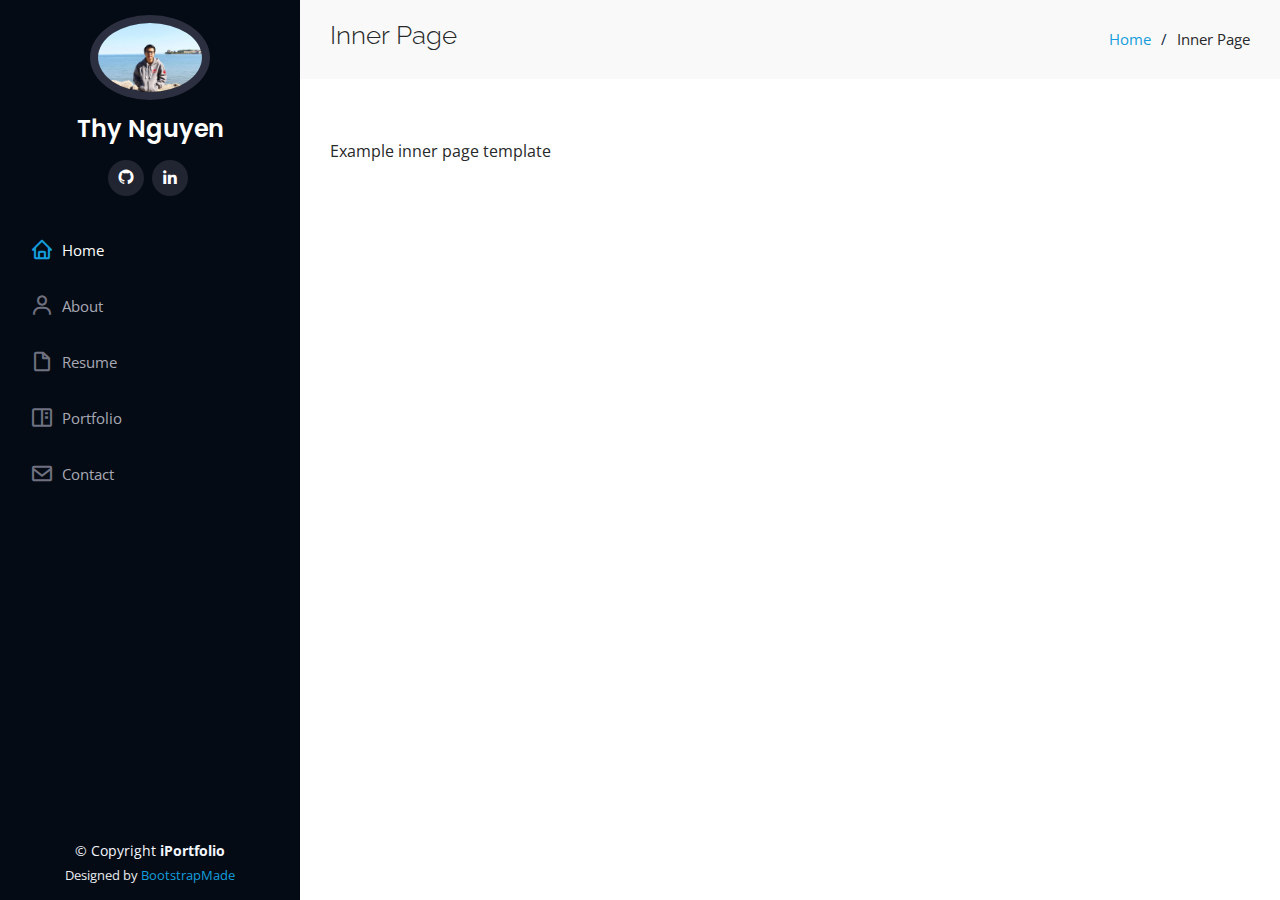
==== inner-page.html @ a5e01cd9 "first commit" ====
<!DOCTYPE html>
<html lang="en">

<head>
  <meta charset="utf-8">
  <meta content="width=device-width, initial-scale=1.0" name="viewport">

  <title>Inner Page - iPortfolio Bootstrap Template</title>
  <meta content="" name="description">
  <meta content="" name="keywords">

  <!-- Favicons -->
  <link href="assets/img/favicon.png" rel="icon">
  <link href="assets/img/apple-touch-icon.png" rel="apple-touch-icon">

  <!-- Google Fonts -->
  <link href="https://fonts.googleapis.com/css?family=Open+Sans:300,300i,400,400i,600,600i,700,700i|Raleway:300,300i,400,400i,500,500i,600,600i,700,700i|Poppins:300,300i,400,400i,500,500i,600,600i,700,700i" rel="stylesheet">

  <!-- Vendor CSS Files -->
  <link href="assets/vendor/aos/aos.css" rel="stylesheet">
  <link href="assets/vendor/bootstrap/css/bootstrap.min.css" rel="stylesheet">
  <link href="assets/vendor/bootstrap-icons/bootstrap-icons.css" rel="stylesheet">
  <link href="assets/vendor/boxicons/css/boxicons.min.css" rel="stylesheet">
  <link href="assets/vendor/glightbox/css/glightbox.min.css" rel="stylesheet">
  <link href="assets/vendor/swiper/swiper-bundle.min.css" rel="stylesheet">

  <!-- Template Main CSS File -->
  <link href="assets/css/style.css" rel="stylesheet">

  <!-- =======================================================
  * Template Name: iPortfolio
  * Updated: May 30 2023 with Bootstrap v5.3.0
  * Template URL: https://bootstrapmade.com/iportfolio-bootstrap-portfolio-websites-template/
  * Author: BootstrapMade.com
  * License: https://bootstrapmade.com/license/
  ======================================================== -->
</head>

<body>

  <!-- ======= Mobile nav toggle button ======= -->
  <i class="bi bi-list mobile-nav-toggle d-xl-none"></i>

  <!-- ======= Header ======= -->
  <header id="header">
    <div class="d-flex flex-column">

      <div class="profile">
        <img src="assets/img/profile-img.jpg" alt="" class="img-fluid rounded-circle">
        <h1 class="text-light"><a href="index.html">Thy Nguyen</a></h1>
        <div class="social-links mt-3 text-center">
          <a href="#" class="github"><i class="bx bxl-github"></i></a>
          <a href="#" class="linkedin"><i class="bx bxl-linkedin"></i></a>
        </div>
      </div>

      <nav id="navbar" class="nav-menu navbar">
        <ul>
          <li><a href="#hero" class="nav-link scrollto active"><i class="bx bx-home"></i> <span>Home</span></a></li>
          <li><a href="#about" class="nav-link scrollto"><i class="bx bx-user"></i> <span>About</span></a></li>
          <li><a href="#resume" class="nav-link scrollto"><i class="bx bx-file-blank"></i> <span>Resume</span></a></li>
          <li><a href="#portfolio" class="nav-link scrollto"><i class="bx bx-book-content"></i> <span>Portfolio</span></a></li>
          <li><a href="#contact" class="nav-link scrollto"><i class="bx bx-envelope"></i> <span>Contact</span></a></li>
        </ul>
      </nav><!-- .nav-menu -->
    </div>
  </header><!-- End Header -->

  <main id="main">

    <!-- ======= Breadcrumbs ======= -->
    <section class="breadcrumbs">
      <div class="container">

        <div class="d-flex justify-content-between align-items-center">
          <h2>Inner Page</h2>
          <ol>
            <li><a href="index.html">Home</a></li>
            <li>Inner Page</li>
          </ol>
        </div>

      </div>
    </section><!-- End Breadcrumbs -->

    <section class="inner-page">
      <div class="container">
        <p>
          Example inner page template
        </p>
      </div>
    </section>

  </main><!-- End #main -->

  <!-- ======= Footer ======= -->
  <footer id="footer">
    <div class="container">
      <div class="copyright">
        &copy; Copyright <strong><span>iPortfolio</span></strong>
      </div>
      <div class="credits">
        <!-- All the links in the footer should remain intact. -->
        <!-- You can delete the links only if you purchased the pro version. -->
        <!-- Licensing information: https://bootstrapmade.com/license/ -->
        <!-- Purchase the pro version with working PHP/AJAX contact form: https://bootstrapmade.com/iportfolio-bootstrap-portfolio-websites-template/ -->
        Designed by <a href="https://bootstrapmade.com/">BootstrapMade</a>
      </div>
    </div>
  </footer><!-- End  Footer -->

  <a href="#" class="back-to-top d-flex align-items-center justify-content-center"><i class="bi bi-arrow-up-short"></i></a>

  <!-- Vendor JS Files -->
  <script src="assets/vendor/purecounter/purecounter_vanilla.js"></script>
  <script src="assets/vendor/aos/aos.js"></script>
  <script src="assets/vendor/bootstrap/js/bootstrap.bundle.min.js"></script>
  <script src="assets/vendor/glightbox/js/glightbox.min.js"></script>
  <script src="assets/vendor/isotope-layout/isotope.pkgd.min.js"></script>
  <script src="assets/vendor/swiper/swiper-bundle.min.js"></script>
  <script src="assets/vendor/typed.js/typed.umd.js"></script>
  <script src="assets/vendor/waypoints/noframework.waypoints.js"></script>
  <script src="assets/vendor/php-email-form/validate.js"></script>

  <!-- Template Main JS File -->
  <script src="assets/js/main.js"></script>

</body>

</html>
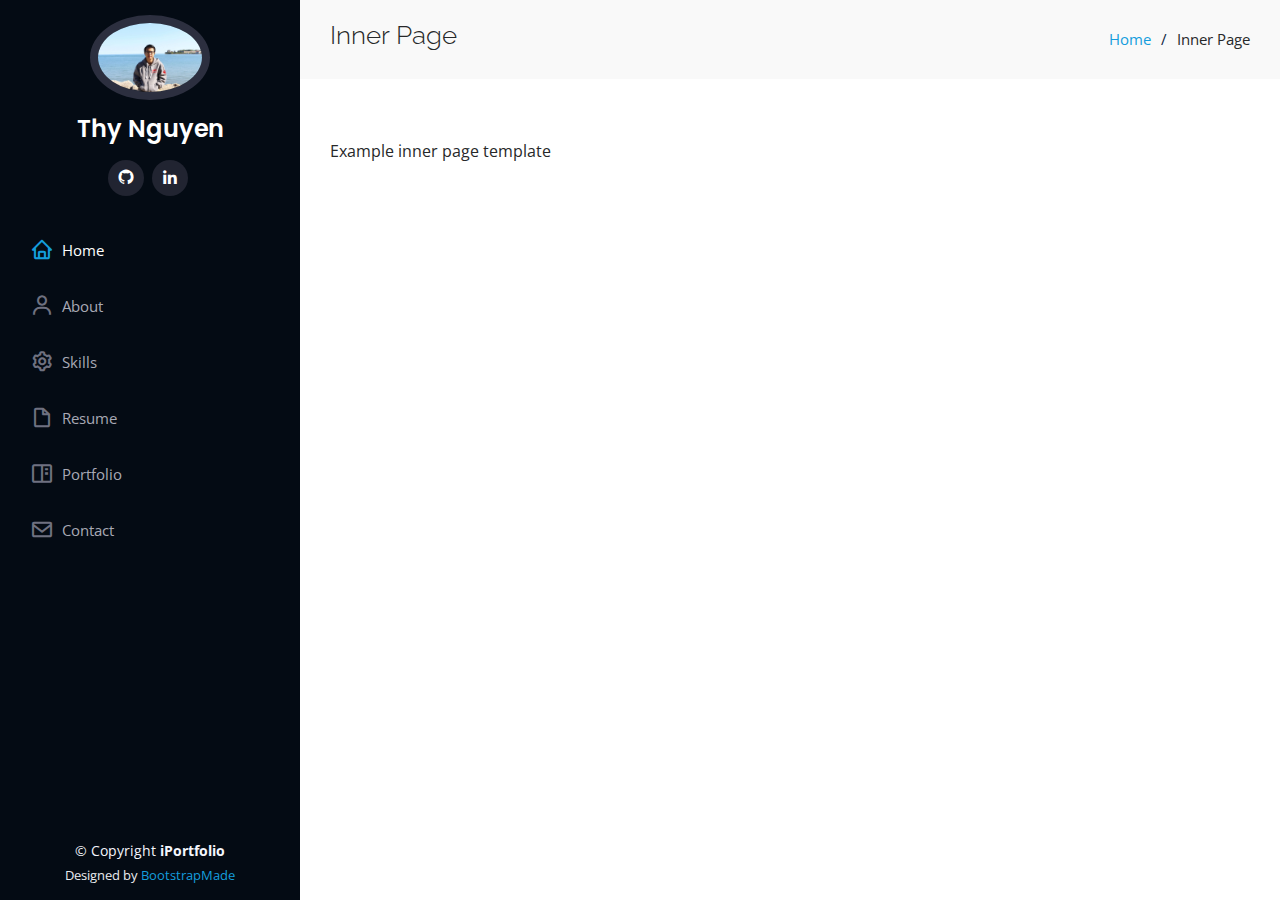
==== commit eb1d2ca0: "Update inner-page.html" ====
--- a/inner-page.html
+++ b/inner-page.html
@@ -27,13 +27,6 @@
   <!-- Template Main CSS File -->
   <link href="assets/css/style.css" rel="stylesheet">
 
-  <!-- =======================================================
-  * Template Name: iPortfolio
-  * Updated: May 30 2023 with Bootstrap v5.3.0
-  * Template URL: https://bootstrapmade.com/iportfolio-bootstrap-portfolio-websites-template/
-  * Author: BootstrapMade.com
-  * License: https://bootstrapmade.com/license/
-  ======================================================== -->
 </head>
 
 <body>
@@ -58,6 +51,7 @@
         <ul>
           <li><a href="#hero" class="nav-link scrollto active"><i class="bx bx-home"></i> <span>Home</span></a></li>
           <li><a href="#about" class="nav-link scrollto"><i class="bx bx-user"></i> <span>About</span></a></li>
+          <li><a href="#skills" class="nav-link scrollto"><i class="bx bx-cog"></i> <span>Skills</span></a></li>
           <li><a href="#resume" class="nav-link scrollto"><i class="bx bx-file-blank"></i> <span>Resume</span></a></li>
           <li><a href="#portfolio" class="nav-link scrollto"><i class="bx bx-book-content"></i> <span>Portfolio</span></a></li>
           <li><a href="#contact" class="nav-link scrollto"><i class="bx bx-envelope"></i> <span>Contact</span></a></li>
@@ -127,4 +121,4 @@
 
 </body>
 
-</html>+</html>
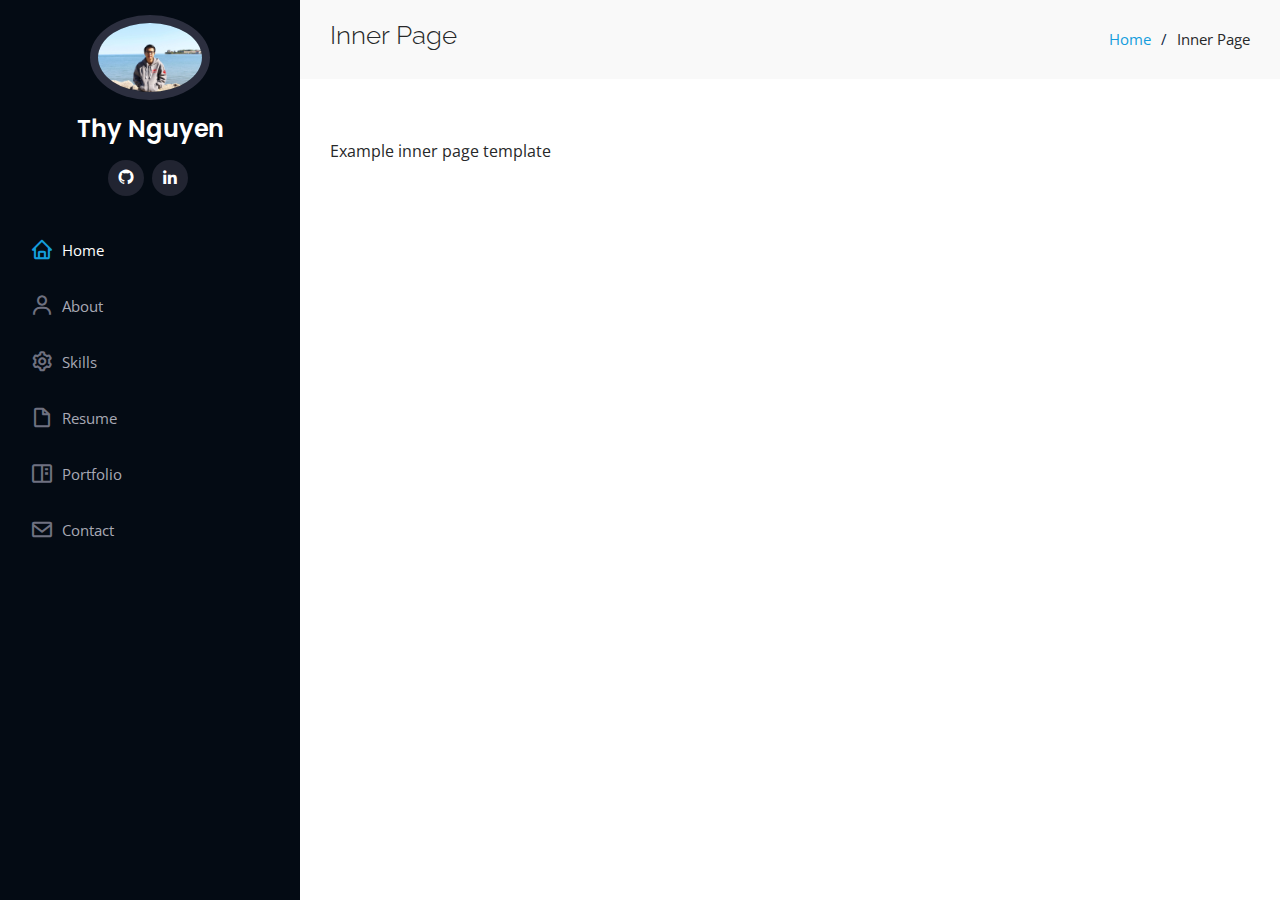
==== commit d36924aa: "Update inner-page.html" ====
--- a/inner-page.html
+++ b/inner-page.html
@@ -87,22 +87,6 @@
 
   </main><!-- End #main -->
 
-  <!-- ======= Footer ======= -->
-  <footer id="footer">
-    <div class="container">
-      <div class="copyright">
-        &copy; Copyright <strong><span>iPortfolio</span></strong>
-      </div>
-      <div class="credits">
-        <!-- All the links in the footer should remain intact. -->
-        <!-- You can delete the links only if you purchased the pro version. -->
-        <!-- Licensing information: https://bootstrapmade.com/license/ -->
-        <!-- Purchase the pro version with working PHP/AJAX contact form: https://bootstrapmade.com/iportfolio-bootstrap-portfolio-websites-template/ -->
-        Designed by <a href="https://bootstrapmade.com/">BootstrapMade</a>
-      </div>
-    </div>
-  </footer><!-- End  Footer -->
-
   <a href="#" class="back-to-top d-flex align-items-center justify-content-center"><i class="bi bi-arrow-up-short"></i></a>
 
   <!-- Vendor JS Files -->
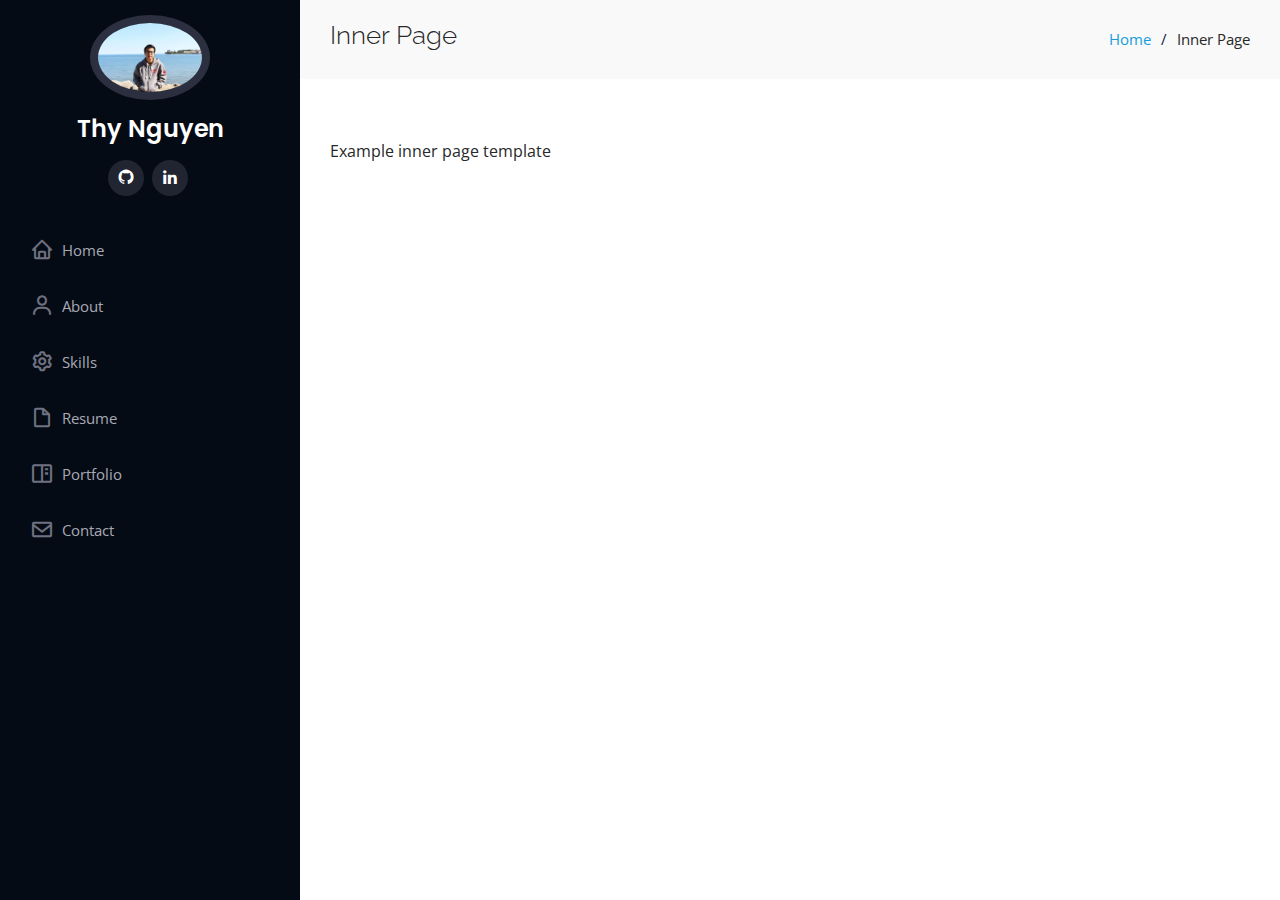
==== commit 95aaeaeb: "update projects" ====
--- a/inner-page.html
+++ b/inner-page.html
@@ -49,12 +49,12 @@
 
       <nav id="navbar" class="nav-menu navbar">
         <ul>
-          <li><a href="#hero" class="nav-link scrollto active"><i class="bx bx-home"></i> <span>Home</span></a></li>
-          <li><a href="#about" class="nav-link scrollto"><i class="bx bx-user"></i> <span>About</span></a></li>
-          <li><a href="#skills" class="nav-link scrollto"><i class="bx bx-cog"></i> <span>Skills</span></a></li>
-          <li><a href="#resume" class="nav-link scrollto"><i class="bx bx-file-blank"></i> <span>Resume</span></a></li>
-          <li><a href="#portfolio" class="nav-link scrollto"><i class="bx bx-book-content"></i> <span>Portfolio</span></a></li>
-          <li><a href="#contact" class="nav-link scrollto"><i class="bx bx-envelope"></i> <span>Contact</span></a></li>
+          <li><a href="index.html#hero" class="nav-link scrollto"><i class="bx bx-home"></i> <span>Home</span></a></li>
+          <li><a href="index.html#about" class="nav-link scrollto"><i class="bx bx-user"></i> <span>About</span></a></li>
+          <li><a href="index.html#skills" class="nav-link scrollto"><i class="bx bx-cog"></i> <span>Skills</span></a></li>
+          <li><a href="index.html#resume" class="nav-link scrollto"><i class="bx bx-file-blank"></i> <span>Resume</span></a></li>
+          <li><a href="index.html#portfolio" class="nav-link scrollto"><i class="bx bx-book-content"></i> <span>Portfolio</span></a></li>
+          <li><a href="index.html#contact" class="nav-link scrollto"><i class="bx bx-envelope"></i> <span>Contact</span></a></li>
         </ul>
       </nav><!-- .nav-menu -->
     </div>
--- a/assets/css/style.css
+++ b/assets/css/style.css
@@ -1,11 +1,3 @@
-/**
-* Template Name: iPortfolio
-* Updated: May 30 2023 with Bootstrap v5.3.0
-* Template URL: https://bootstrapmade.com/iportfolio-bootstrap-portfolio-websites-template/
-* Author: BootstrapMade.com
-* License: https://bootstrapmade.com/license/
-*/
-
 /*--------------------------------------------------------------
 # General
 --------------------------------------------------------------*/
@@ -1158,4 +1150,4 @@
   font-size: 16px;
   color: #333; 
   text-align: center;
-}+}
